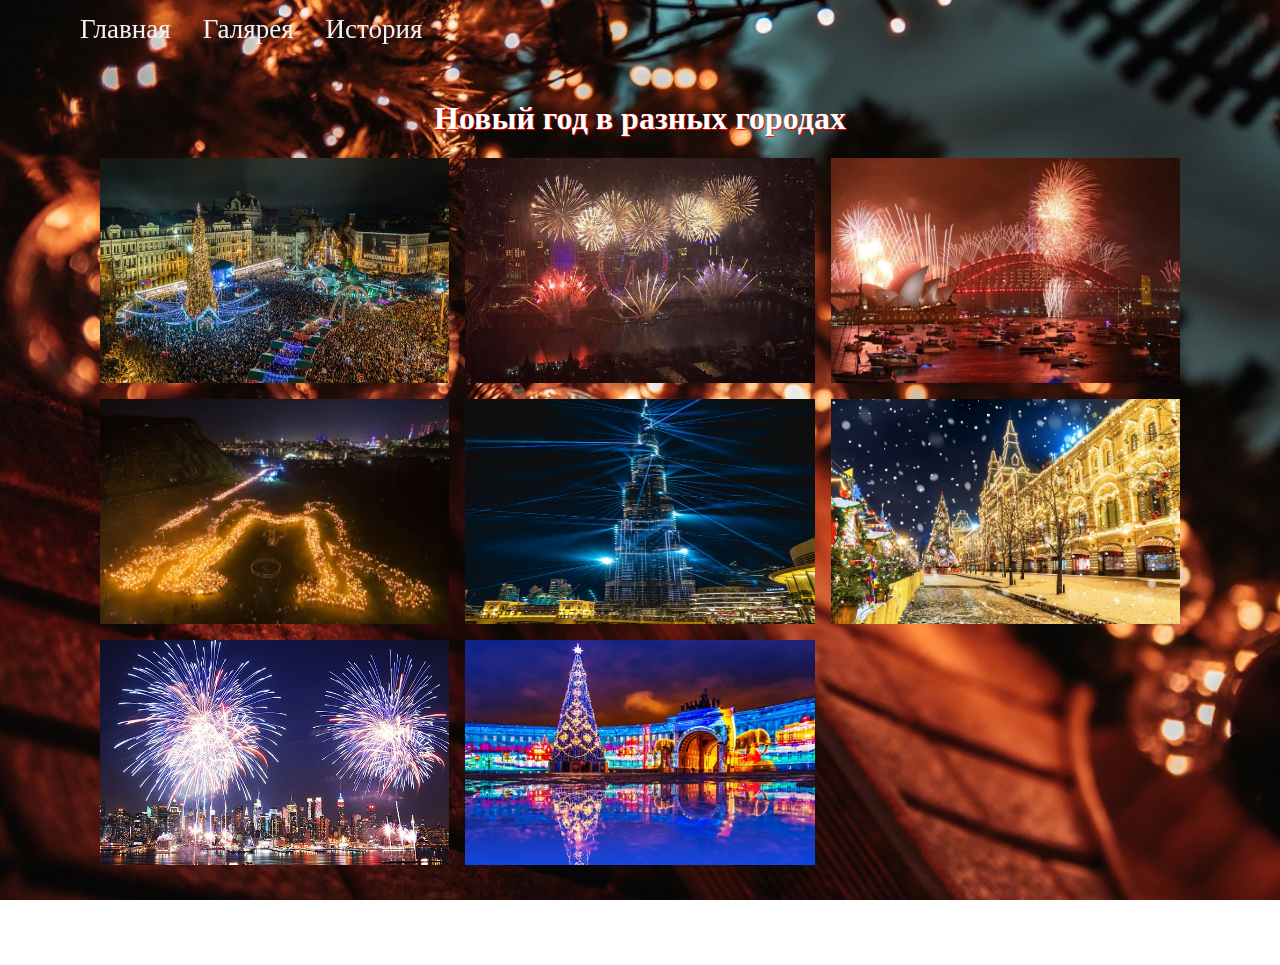
==== gallary.html @ 51f8ab26 "kk" ====
<!DOCTYPE html>
<html lang="en">
<head>
    <meta charset="UTF-8">
    <link rel="stylesheet" href="style3.css">
    <meta http-equiv="X-UA-Compatible" content="IE=edge">
    <meta name="viewport" content="width=device-width, initial-scale=1.0">
    <title>Галярея</title>
</head>
<body>
      
      <div class="navbar">
        <a href="main.html">Главная</a>
        <a href="gallary.html">Галярея</a>
        <a href="histor.html">История</a>
      
      </div>
      

      <div class="page-listing">

        <h1>Новый год в разных городах</h1>
      
        <div class="grid-container">
      
          <article class="location">
      
            <a class="location-title" href="#">
                Киев          </a>
      
            <div class="location-image">
              <a href="#">
                  <img width="300" height="169" src="img/1.jpg">    </a>
      
            </div>
      
          </article>
      
          <article class="location">
      
            <a class="location-title" href="#">
                Канберра           </a>
      
            <div class="location-image">
              <a href="#">
                  <img width="300" height="169" src="img/2.jpg">  </a>
      
            </div>
      
          </article>
      
          <article class="location">
      
            <a class="location-title" href="#">
                Эдинбург            </a>
      
            <div class="location-image">
              <a href="#">
                  <img width="300" height="169" src="img/3.jpg">  </a>
      
            </div>
      
          </article>
      
          <article class="location">
      
            <a class="location-title" href="#">
                Берлин           </a>
      
            <div class="location-image">
              <a href="#">
                  <img width="300" height="169" src="img/4.jpg">  </a>
      
            </div>
      
          </article>
      
          <article class="location">
      
            <a class="location-title" href="#">
                Бурдж-Халиф           </a>
      
            <div class="location-image">
              <a href="#">
                  <img width="300" height="169" src="img/5.jpg">    </a>
      
            </div>
      
          </article>
      
          <article class="location">
      
            <a class="location-title" href="#">
               Москва           </a>
      
            <div class="location-image">
              <a href="#">
                  <img width="300" height="169" src="img/6.jpg">          
                </a>
            </div>
      
          </article>
		  <article class="location">
      
            <a class="location-title" href="#">
               Нью Йорк           </a>
      
            <div class="location-image">
              <a href="#">
                  <img width="300" height="169" src="img/7.jpg">          
                </a>
            </div>
      
          </article>
		  <article class="location">
      
            <a class="location-title" href="#">
               Санкт Петербург          </a>
      
            <div class="location-image">
              <a href="#">
                  <img width="300" height="169" src="img/8.jpg">          
                </a>
            </div>
      
          </article>
        </div> 
      </div>
</body>

</html>
---- style3.css ----
@import url('https://www.behance.net/typesthetic');

#timer {
    font: italic 64pt calibri;
  }

  .navbar a:hover {
    background: #ddd;
    color: black;
  }
  
  .navbar {
    position: fixed;
    top: 0%;
    left: 5%;
    width: 100%;
    height:50 px;
    background: rgba(0, 0, 0, 0.0); /* Black background with 1.0 opacity */
  }
  
  .navbar a {
    float: left;
    display: block;
    color: #f2f2f2;
    text-align: center;
    padding: 14px 16px;
    text-decoration: none;
    font-size: 27px;
  }
  
  .navbar a:hover {
    background: #ddd;
    color: black;
  }
  
  
  body { 
      background: url("img/fon.jpg") no-repeat top fixed ; 
      background-size:cover;
      font-family: 'Lobster', cursive;
      margin: 100px;
  }

  img {
    width: 100%; /* need to overwrite inline dimensions */
    height: 225px;
  }
  h2 {
    margin-bottom: .5em;
  }
  .grid-container {
    display: grid;
    grid-template-columns: repeat(auto-fill, minmax(300px, 1fr));
    grid-gap: 1em;
  }
  
  
  .location {
    position: relative;
  }
  
  .location-image {
    line-height: 0;
    overflow: hidden;
  }
  
  .location-image img {
    filter: blur(0px);
    transition: filter 0.3s ease-in;
    transform: scale(1.1);
  }
  
  .location-title {
    font-size: 1.5em;
    font-weight: bold;
    text-decoration: none;
    z-index: 1;
    position: absolute;
    height: 100%;
    width: 100%;
    top: 0;
    left: 0;
    opacity: 0;
    transition: opacity .5s;
    background: rgba(90, 0, 11, 0);
    color: white;
    
    display: flex;
    align-items: center;
    justify-content: center;
  }
  
  .location:hover .location-title {
    opacity: 1;
  }
  
  .location:hover .location-image img {
    filter: blur(2px);
  }
  
  
  @media (hover: none) { 
    .location-title {
      opacity: 1;
    }
    .location-image img {
      filter: blur(2px);
    }
  }

 #newyear{
     color: #fff;
     border: 1px solid #ccc;
     padding: 3px 0px 0px 5px;
     background-color: rgba(155, 25, 25, 0.308);
     
 }

 h1{
     color: rgb(255, 255, 255);
     text-shadow: 1px 1px 1px rgb(248, 0, 0);
     text-align: center;
 }
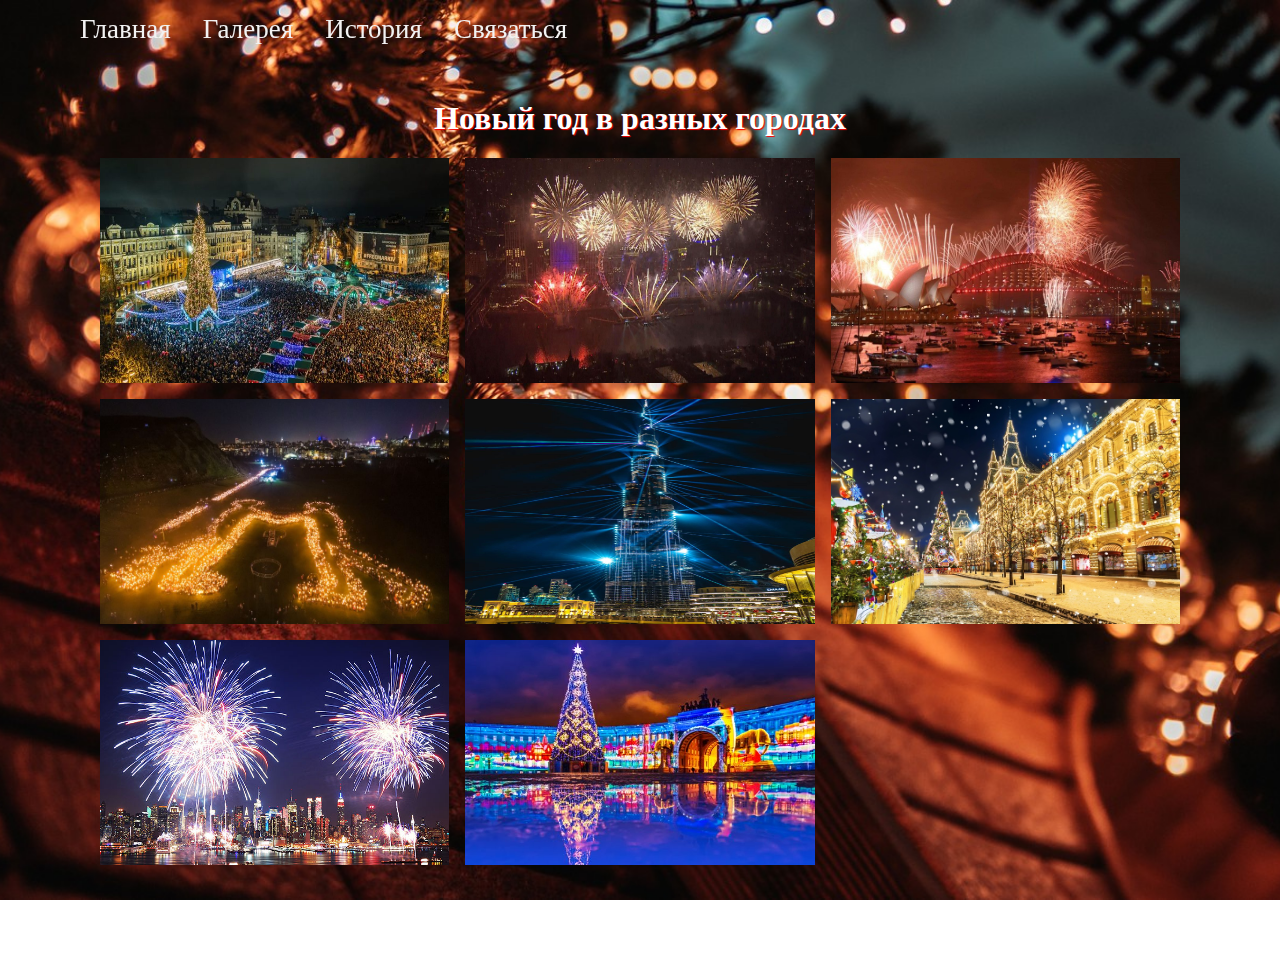
==== commit edaacc9a: "kk" ====
--- a/gallary.html
+++ b/gallary.html
@@ -11,8 +11,9 @@
       
       <div class="navbar">
         <a href="main.html">Главная</a>
-        <a href="gallary.html">Галярея</a>
+        <a href="gallary.html">Галерея</a>
         <a href="histor.html">История</a>
+        <a href="contact.html">Связаться</a>
       
       </div>
       
--- a/style3.css
+++ b/style3.css
@@ -108,13 +108,7 @@
     }
   }
 
- #newyear{
-     color: #fff;
-     border: 1px solid #ccc;
-     padding: 3px 0px 0px 5px;
-     background-color: rgba(155, 25, 25, 0.308);
-     
- }
+
 
  h1{
      color: rgb(255, 255, 255);
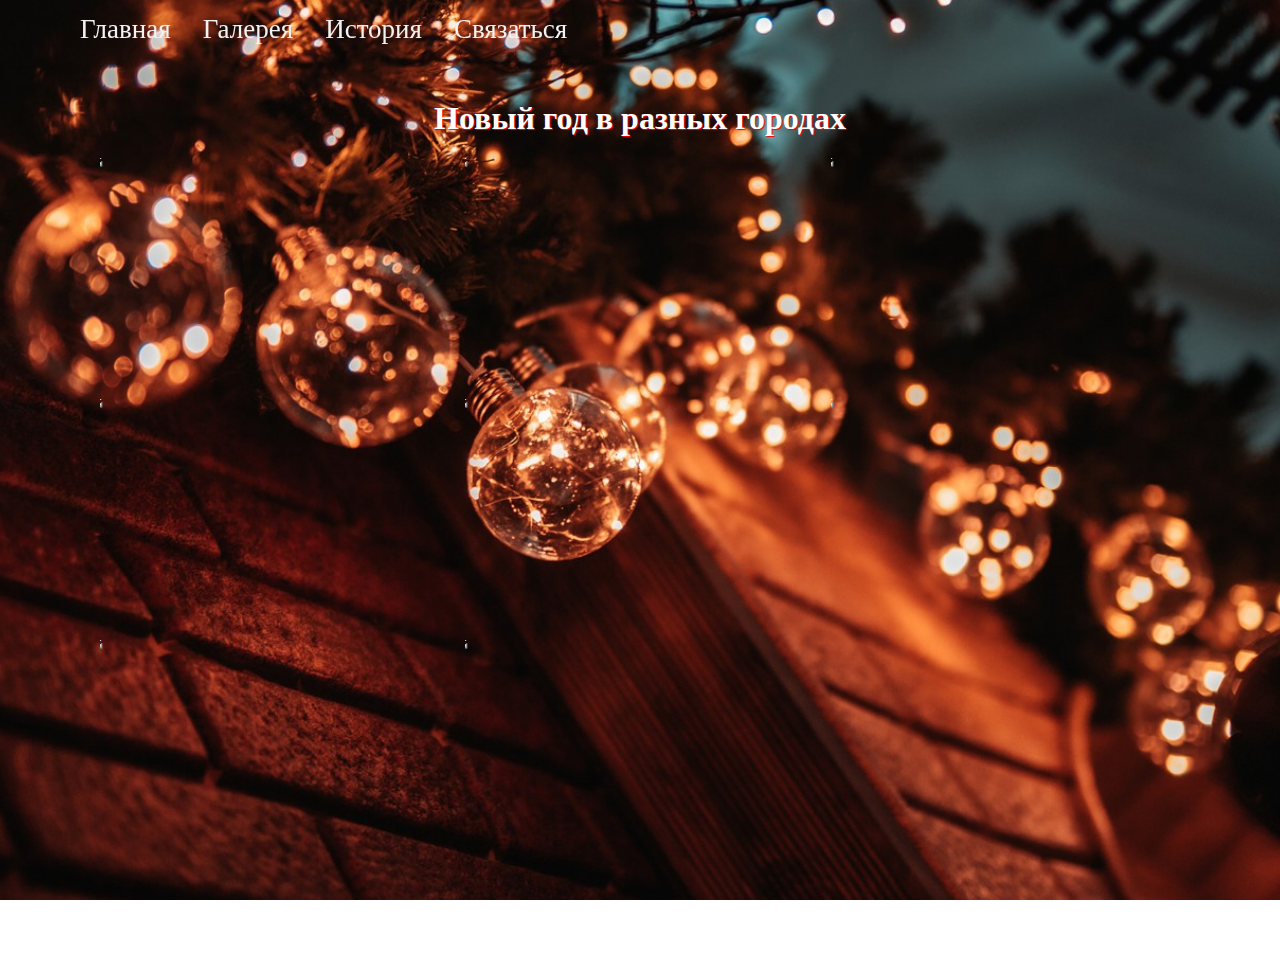
==== commit bc284f3b: "kk" ====
--- a/gallary.html
+++ b/gallary.html
@@ -31,7 +31,7 @@
       
             <div class="location-image">
               <a href="#">
-                  <img width="300" height="169" src="img/1.jpg">    </a>
+                  <img width="300" height="169" src="https://bigkyiv.com.ua/wp-content/uploads/2020/01/001-3-825x460.jpg">    </a>
       
             </div>
       
@@ -44,7 +44,7 @@
       
             <div class="location-image">
               <a href="#">
-                  <img width="300" height="169" src="img/2.jpg">  </a>
+                  <img width="300" height="169" src="https://bigkyiv.com.ua/wp-content/uploads/2020/01/5c725687383256125bca0a380d731d619c3d0249.jpg">  </a>
       
             </div>
       
@@ -57,7 +57,7 @@
       
             <div class="location-image">
               <a href="#">
-                  <img width="300" height="169" src="img/3.jpg">  </a>
+                  <img width="300" height="169" src="https://bigkyiv.com.ua/wp-content/uploads/2020/01/002-1.jpg">  </a>
       
             </div>
       
@@ -70,7 +70,7 @@
       
             <div class="location-image">
               <a href="#">
-                  <img width="300" height="169" src="img/4.jpg">  </a>
+                  <img width="300" height="169" src="https://bigkyiv.com.ua/wp-content/uploads/2020/01/003.jpg">  </a>
       
             </div>
       
@@ -83,7 +83,7 @@
       
             <div class="location-image">
               <a href="#">
-                  <img width="300" height="169" src="img/5.jpg">    </a>
+                  <img width="300" height="169" src="https://bigkyiv.com.ua/wp-content/uploads/2020/01/006-1.jpg">    </a>
       
             </div>
       
@@ -96,7 +96,7 @@
       
             <div class="location-image">
               <a href="#">
-                  <img width="300" height="169" src="img/6.jpg">          
+                  <img width="300" height="169" src="https://travel4free.ru/wp-content/uploads/2018/10/moscow_newyear2.jpg">          
                 </a>
             </div>
       
@@ -108,7 +108,7 @@
       
             <div class="location-image">
               <a href="#">
-                  <img width="300" height="169" src="img/7.jpg">          
+                  <img width="300" height="169" src="https://yeremenko.ua/images/banners/rockefeller-center-ski.jpg">          
                 </a>
             </div>
       
@@ -120,7 +120,7 @@
       
             <div class="location-image">
               <a href="#">
-                  <img width="300" height="169" src="img/8.jpg">          
+                  <img width="300" height="169" src="https://odisseya-tur.com/images/tury/sankt-peterburg/novy-god.jpg">          
                 </a>
             </div>
       
